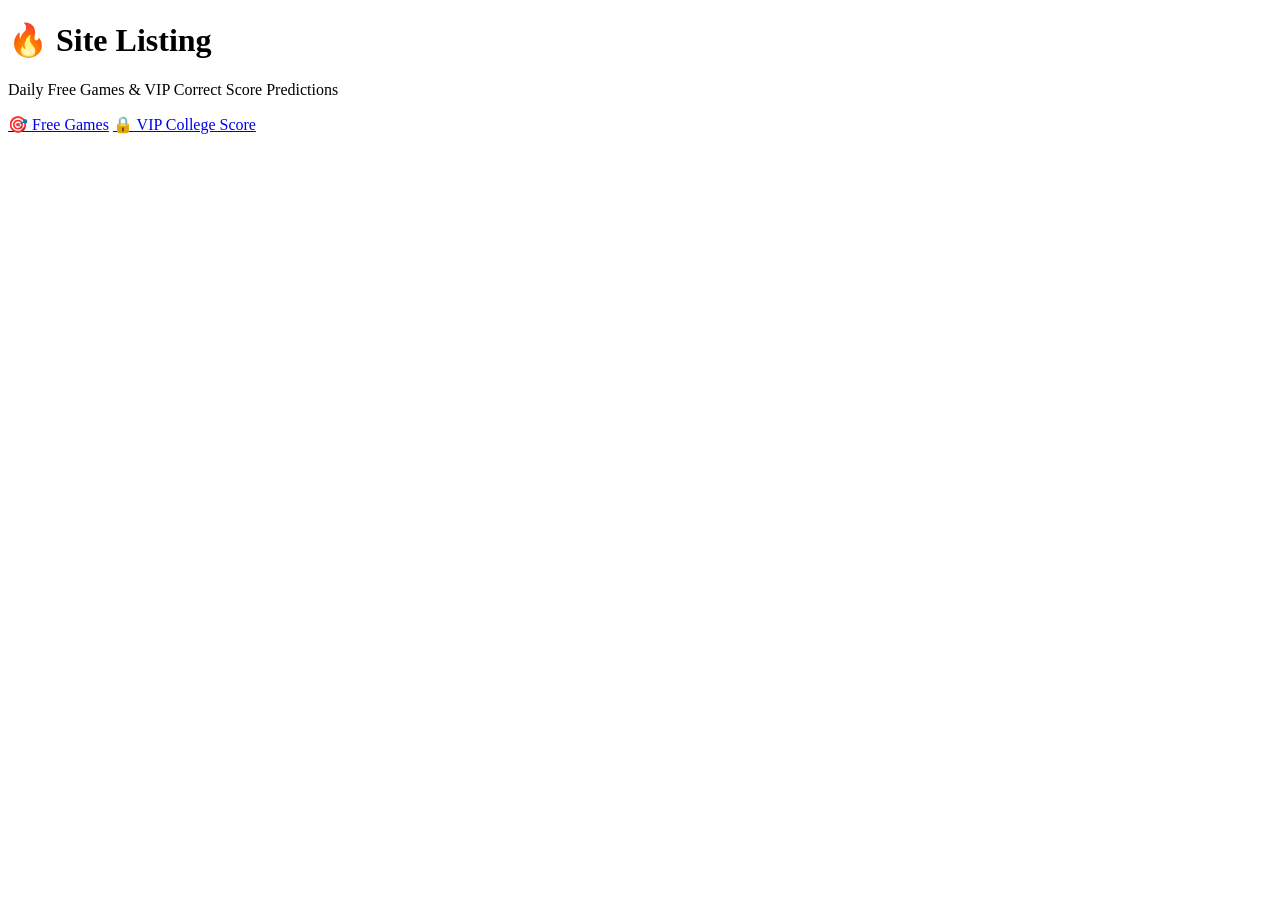
==== index.html @ 487cff6e "Create index.html" ====
<!DOCTYPE html>
<html>
<head>
  <title>Site Listing - Home</title>
  <link rel="stylesheet" href="style.css">
</head>
<body>

  <div class="container">
    <h1>🔥 Site Listing</h1>
    <p>Daily Free Games & VIP Correct Score Predictions</p>

    <a class="btn" href="free.html">🎯 Free Games</a>
    <a class="btn vip" href="vip.html">🔒 VIP College Score</a>
  </div>

</body>
</html>
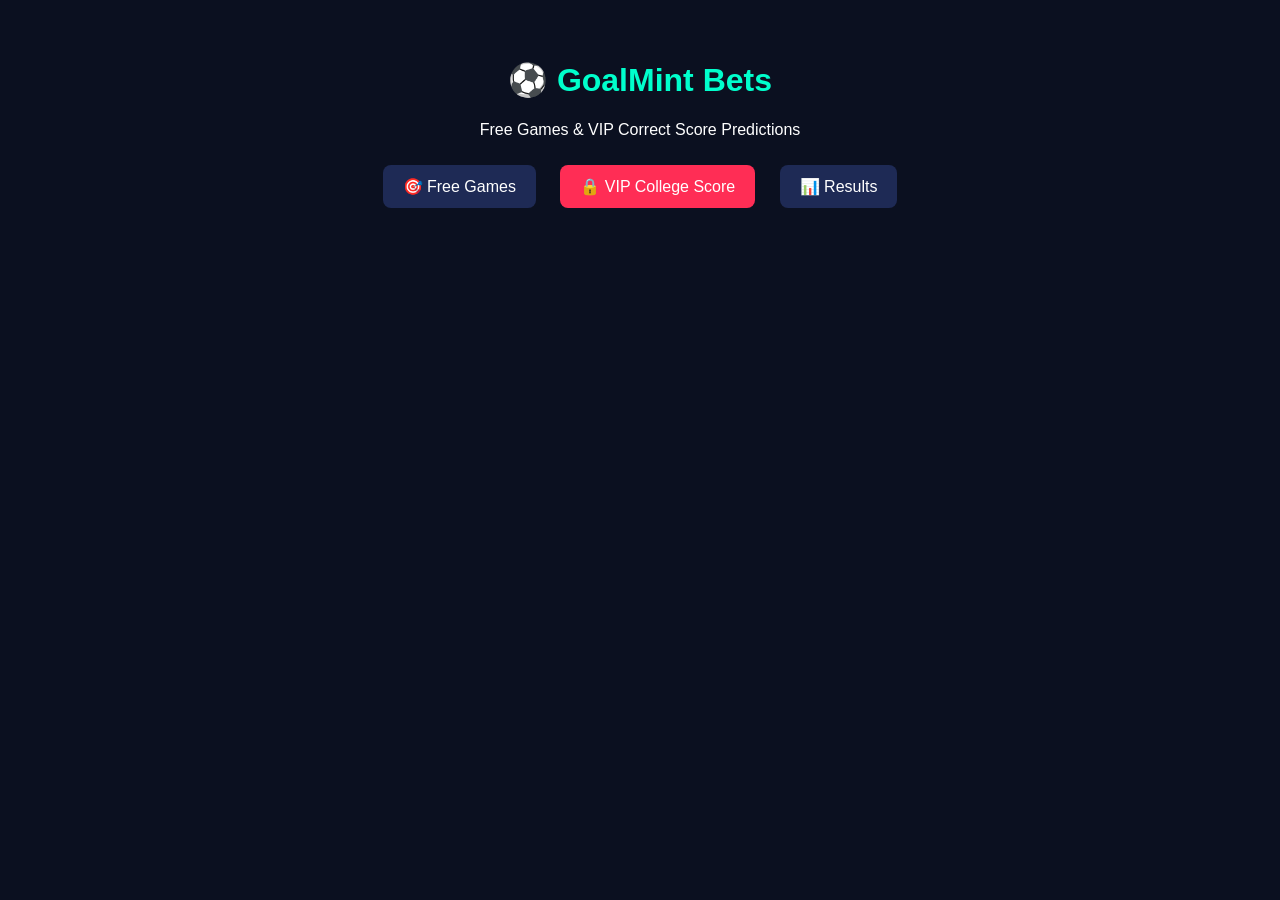
==== commit d2ea04fe: "Add Results page navigation to home page" ====
--- a/index.html
+++ b/index.html
@@ -1,17 +1,18 @@
 <!DOCTYPE html>
 <html>
 <head>
-  <title>Site Listing - Home</title>
+  <title>GoalMint Bets - Home</title>
   <link rel="stylesheet" href="style.css">
 </head>
 <body>
 
   <div class="container">
-    <h1>🔥 Site Listing</h1>
-    <p>Daily Free Games & VIP Correct Score Predictions</p>
+    <h1>⚽ GoalMint Bets</h1>
+    <p>Free Games & VIP Correct Score Predictions</p>
 
     <a class="btn" href="free.html">🎯 Free Games</a>
     <a class="btn vip" href="vip.html">🔒 VIP College Score</a>
+    <a class="btn results" href="results.html">📊 Results</a>
   </div>
 
 </body>
--- a/style.css
+++ b/style.css
@@ -0,0 +1,37 @@
+body {
+  font-family: Arial;
+  background: #0b1020;
+  color: white;
+  text-align: center;
+  margin: 0;
+}
+
+.container {
+  padding: 40px;
+}
+
+h1, h2 {
+  color: #00ffcc;
+}
+
+.btn {
+  display: inline-block;
+  padding: 12px 20px;
+  margin: 10px;
+  background: #1e2a55;
+  color: white;
+  text-decoration: none;
+  border-radius: 8px;
+}
+
+.btn.vip {
+  background: #ff2d55;
+}
+
+.card {
+  background: #1a1f3a;
+  padding: 15px;
+  margin: 10px auto;
+  width: 80%;
+  border-radius: 10px;
+}
